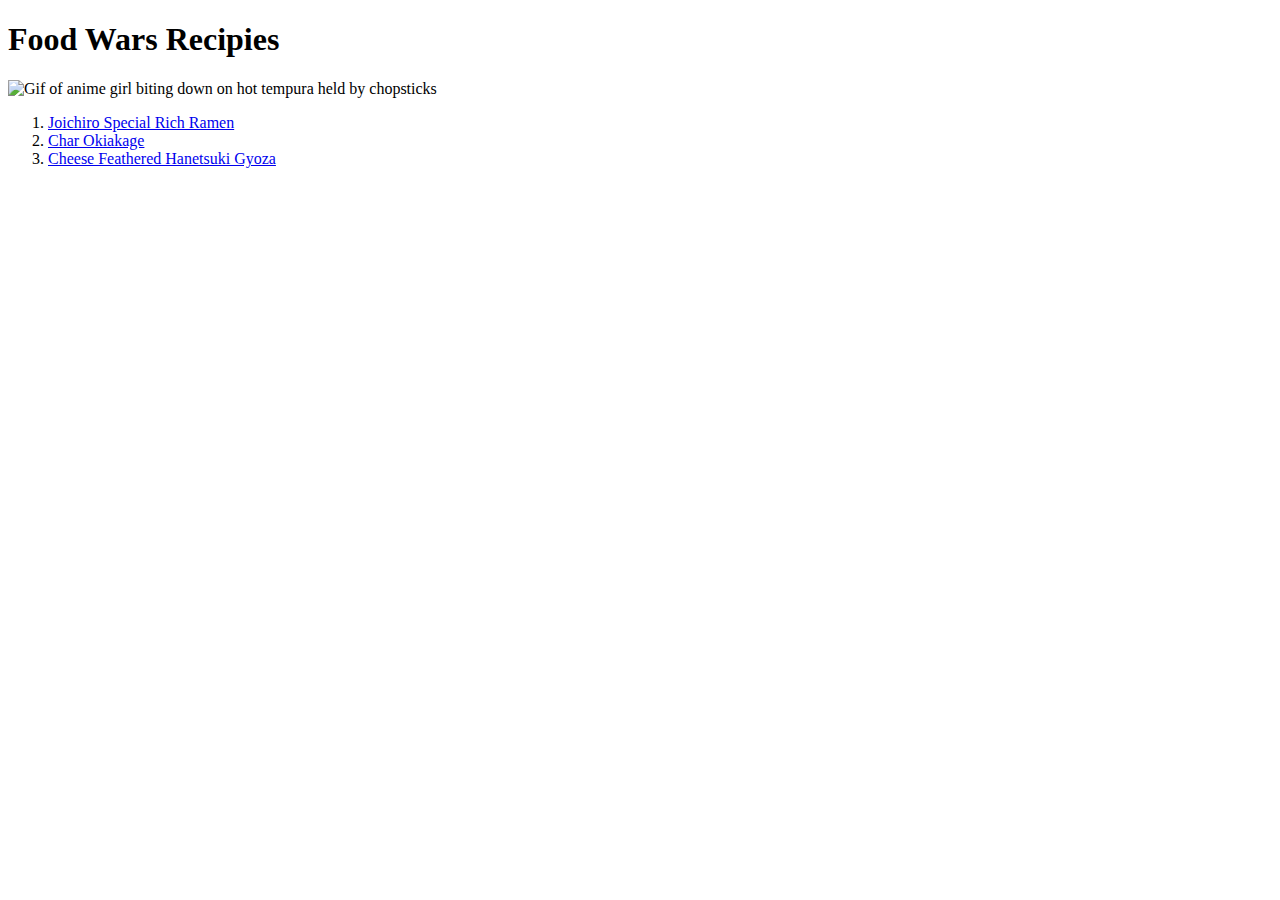
==== index.html @ dac34c3a "Commit to git too late into first project" ====
<!DOCTYPE html>
<html lang="en">
    <head>
        <meta charset="UTF-8">
        <Title>Odin-Recipes</Title>
    </head>

    <body>
        <h1>Food Wars Recipies</h1>

        <img src="https://64.media.tumblr.com/f390e6592d50c40dde997b93a4e958a5/tumblr_o4zwb6EseO1vpmoyto1_r1_640.gifv" alt="Gif of anime girl biting down on hot tempura held by chopsticks">

        <ol>
            <li><a href="recipies/Joichiro-Special-Rich-Ramen.html">Joichiro Special Rich Ramen</a></li>
            <li><a href="recipies/char-okiakage.html">Char Okiakage</a></li>
            <li><a href="recipies/cheese-feathered-hanetsuki-gyōza-anime.html">Cheese Feathered Hanetsuki Gyoza</a></li>
        </ol>
    </body>
</html>
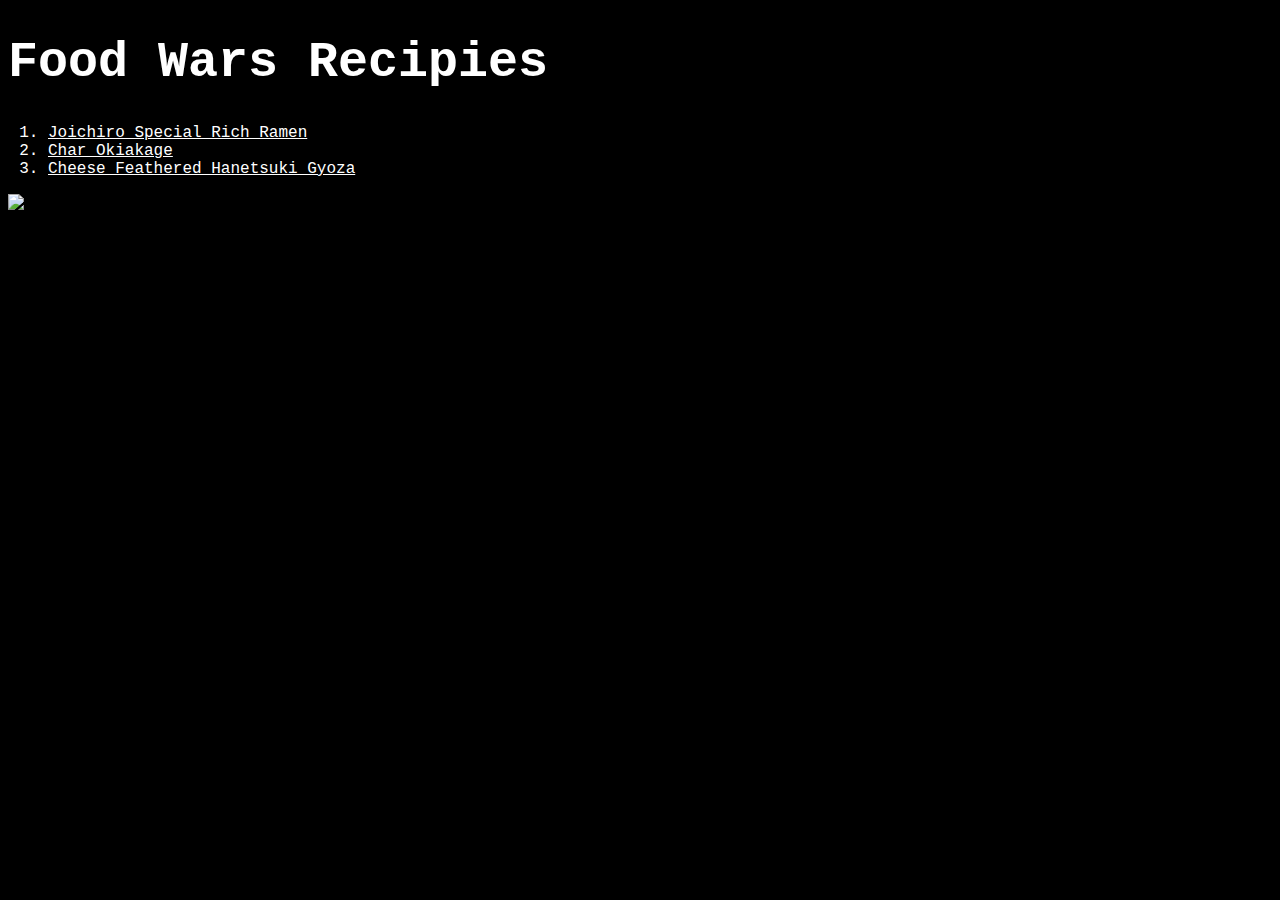
==== commit 7b9db471: "Add css style sheet to recipe website" ====
--- a/index.html
+++ b/index.html
@@ -2,18 +2,21 @@
 <html lang="en">
     <head>
         <meta charset="UTF-8">
+        <link rel="stylesheet" href="style.css">
         <Title>Odin-Recipes</Title>
     </head>
 
     <body>
         <h1>Food Wars Recipies</h1>
 
-        <img src="https://64.media.tumblr.com/f390e6592d50c40dde997b93a4e958a5/tumblr_o4zwb6EseO1vpmoyto1_r1_640.gifv" alt="Gif of anime girl biting down on hot tempura held by chopsticks">
-
+        
         <ol>
-            <li><a href="recipies/Joichiro-Special-Rich-Ramen.html">Joichiro Special Rich Ramen</a></li>
+            <li><a href="recipies/joichiro-special-rich-ramen.html">Joichiro Special Rich Ramen</a></li>
             <li><a href="recipies/char-okiakage.html">Char Okiakage</a></li>
             <li><a href="recipies/cheese-feathered-hanetsuki-gyōza-anime.html">Cheese Feathered Hanetsuki Gyoza</a></li>
         </ol>
+
+        <img src="https://64.media.tumblr.com/f390e6592d50c40dde997b93a4e958a5/tumblr_o4zwb6EseO1vpmoyto1_r1_640.gifv" alt="Gif of anime girl biting down on hot tempura held by chopsticks">
+
     </body>
 </html>--- a/style.css
+++ b/style.css
@@ -0,0 +1,46 @@
+/* style.css */
+
+h1 {
+    text-align: left;
+    font-size: 50px;
+    color: white;
+    font-family: 'Courier New', Courier, monospace
+}
+
+* {background-color: black;}
+
+ol {
+    color: white;
+    font-family: 'Courier New', Courier, monospace;
+}
+
+li {
+    color: white;
+    font-family: 'Courier New', Courier, monospace;
+}
+
+img {
+    height: auto;
+    width: 400px;
+}
+
+p {
+    color: white;
+    font-family: 'Courier New', Courier, monospace;
+}
+
+h2 {
+    color: white;
+    font-family: 'Courier New', Courier, monospace;
+    font-size: larger;
+}
+
+h3 {
+    color: white;
+    font-family: 'Courier New', Courier, monospace;
+    font-size: large;
+}
+
+a {
+    color: white;
+}